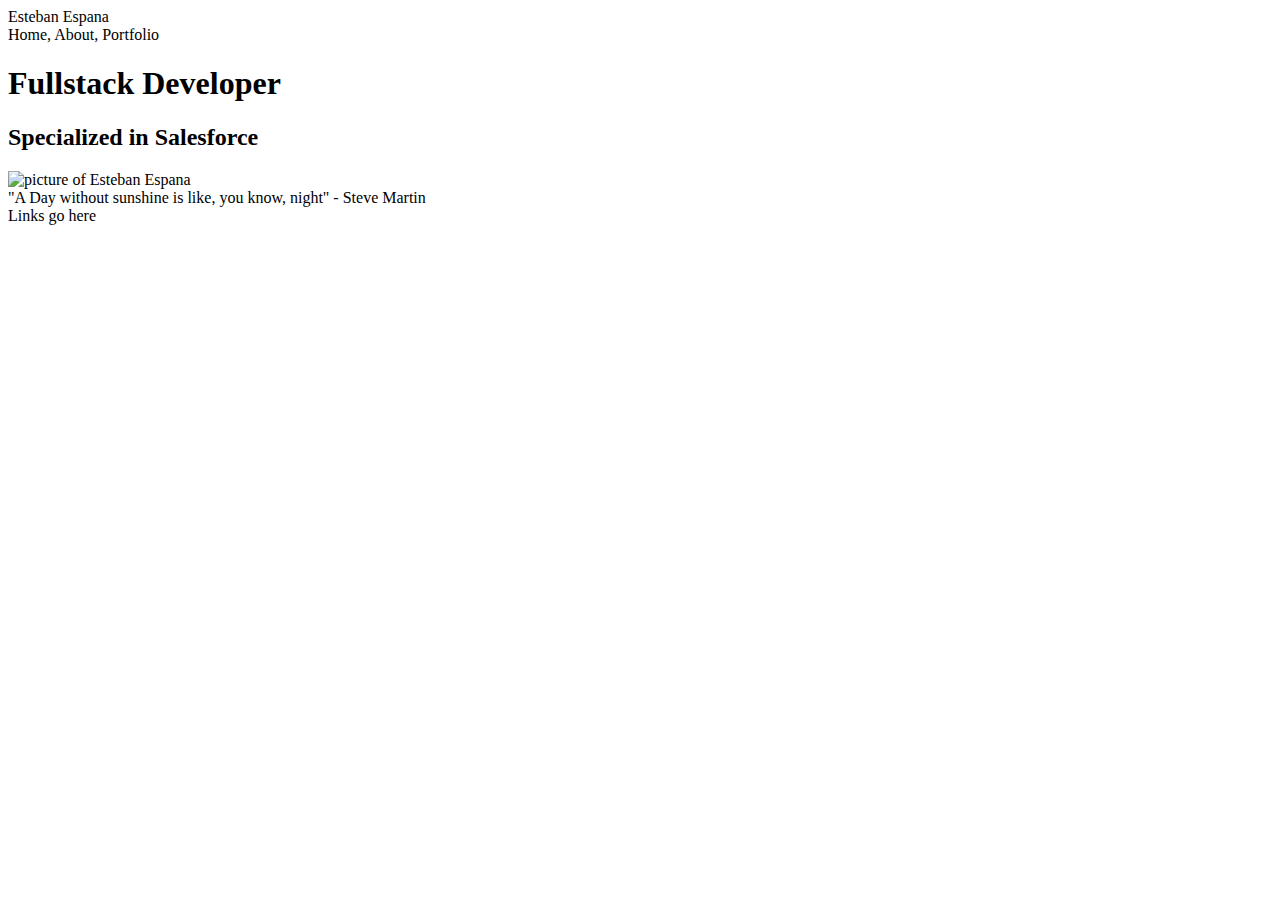
==== index.html @ 2d658282 "Base Home Page" ====
<!DOCTYPE html>
<html lang="en">
<head>
    <meta charset="UTF-8">
    <meta name="viewport" content="width=<device-width>, initial-scale=1.0">
    <title>Document</title>
</head>
<body>
    <nav>
        <div>
            Esteban Espana
        </div>
        <div>
            Home, About, Portfolio
        </div>
    </nav>
    <main>
        <h1>Fullstack Developer</h1>
        <h2>Specialized in Salesforce</h2>
        <img src="https://media.licdn.com/dms/image/C5603AQG78Q2Lxu9BtQ/profile-displayphoto-shrink_200_200/0/1516488818986?e=1723075200&v=beta&t=E61AbZzLQ6fozRLDb-R8reHP2jj_sWl2TWmKabBeXwc" alt="picture of Esteban Espana">
    </main>
    <div>
        "A Day without sunshine is like, you know, night" - Steve Martin
    </div>
    <footer>
        Links go here
    </footer>
</body>
</html>
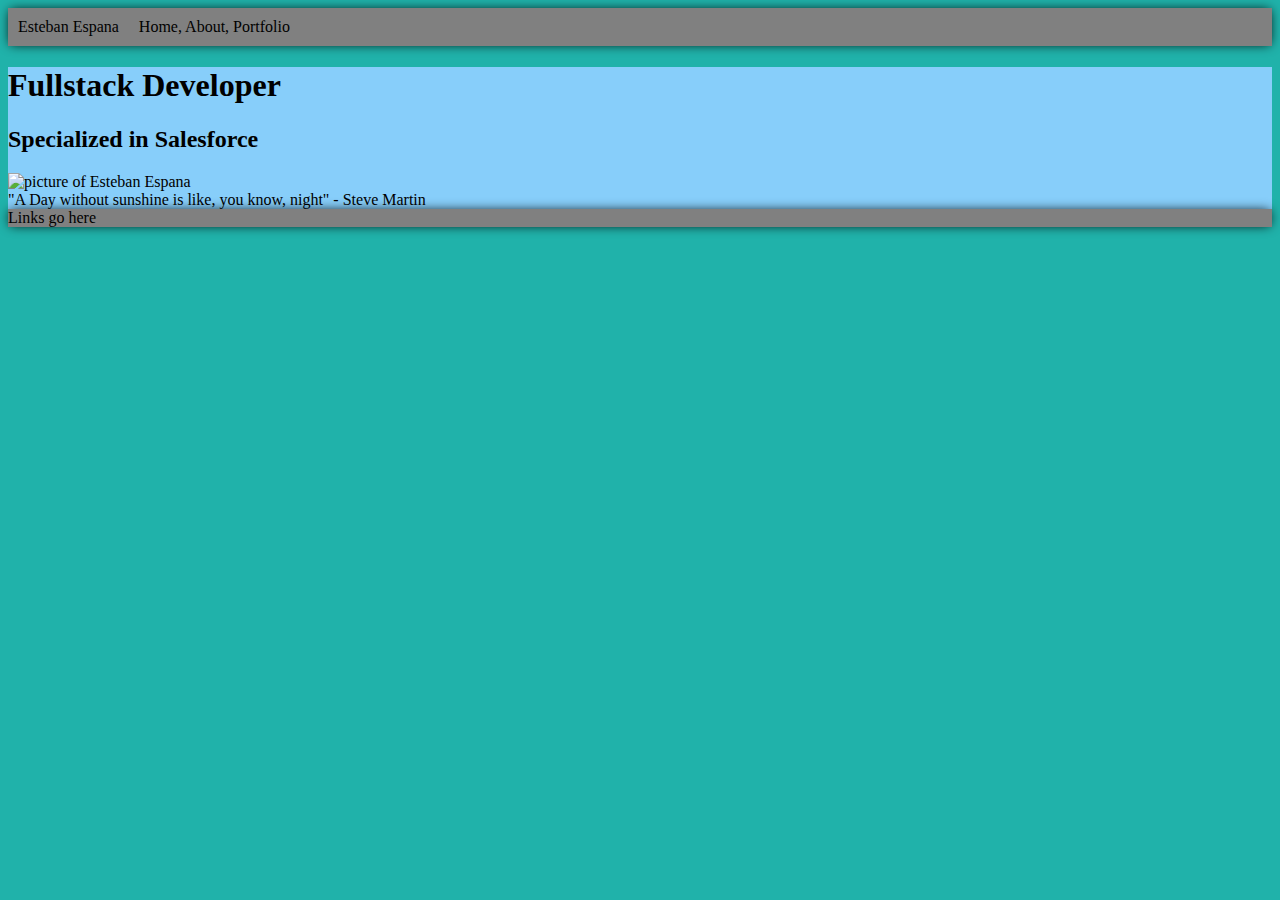
==== commit 924f4500: "Styling Draft 1" ====
--- a/index.html
+++ b/index.html
@@ -3,14 +3,15 @@
 <head>
     <meta charset="UTF-8">
     <meta name="viewport" content="width=<device-width>, initial-scale=1.0">
+    <link rel="stylesheet" href="styling.css">
     <title>Document</title>
 </head>
 <body>
     <nav>
-        <div>
+        <div class="name">
             Esteban Espana
         </div>
-        <div>
+        <div class="navLinks">
             Home, About, Portfolio
         </div>
     </nav>
@@ -19,7 +20,7 @@
         <h2>Specialized in Salesforce</h2>
         <img src="https://media.licdn.com/dms/image/C5603AQG78Q2Lxu9BtQ/profile-displayphoto-shrink_200_200/0/1516488818986?e=1723075200&v=beta&t=E61AbZzLQ6fozRLDb-R8reHP2jj_sWl2TWmKabBeXwc" alt="picture of Esteban Espana">
     </main>
-    <div>
+    <div class="quote">
         "A Day without sunshine is like, you know, night" - Steve Martin
     </div>
     <footer>
--- a/styling.css
+++ b/styling.css
@@ -0,0 +1,29 @@
+nav, footer{
+    display: flex;
+    width: 100%;
+    background-color: gray;
+    box-shadow: 0 0 12px -2px black;
+}
+
+.name{
+    display: flex;
+    margin: 10px;
+}
+
+.navLinks{
+    display: flex;
+    margin: 10px;
+    justify-content: flex-end;
+}
+
+body{
+    background-color: lightseagreen;
+}
+
+.quote, main{
+    background-color: lightskyblue;
+}
+
+hr{
+    color: black;
+}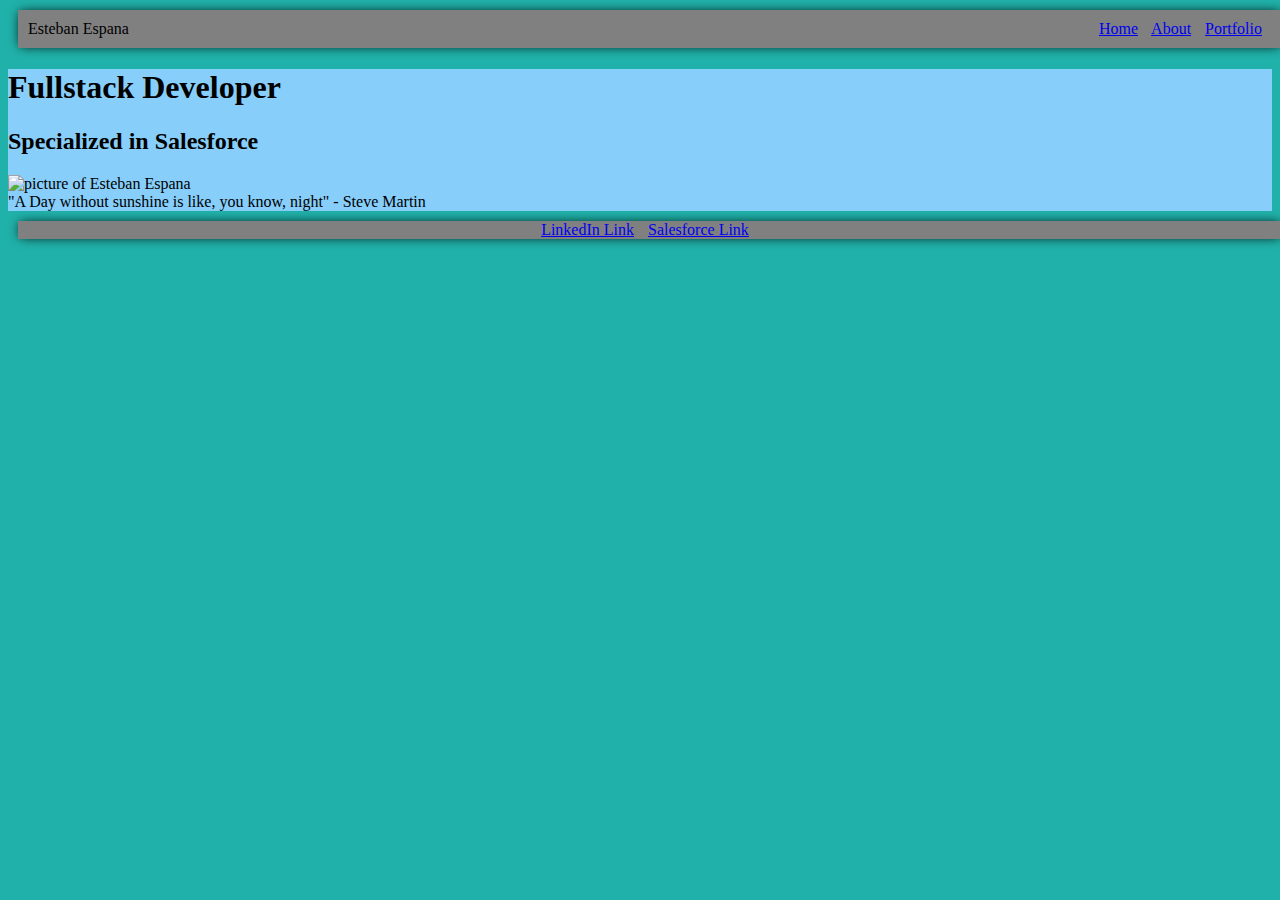
==== commit 34d77574: "This push should be enough for all points" ====
--- a/index.html
+++ b/index.html
@@ -4,15 +4,17 @@
     <meta charset="UTF-8">
     <meta name="viewport" content="width=<device-width>, initial-scale=1.0">
     <link rel="stylesheet" href="styling.css">
-    <title>Document</title>
+    <title>Esteban Espana</title>
 </head>
 <body>
     <nav>
-        <div class="name">
+        <div>
             Esteban Espana
         </div>
-        <div class="navLinks">
-            Home, About, Portfolio
+        <div>
+            <a href="index.html">Home</a>
+            <a href="about.html">About</a>
+            <a href="portfolio.html">Portfolio</a>
         </div>
     </nav>
     <main>
@@ -24,7 +26,10 @@
         "A Day without sunshine is like, you know, night" - Steve Martin
     </div>
     <footer>
-        Links go here
+        <div class="footerlinks">
+            <a href="#">LinkedIn Link</a>
+            <a href="#">Salesforce Link</a>
+        </div>
     </footer>
 </body>
 </html>--- a/styling.css
+++ b/styling.css
@@ -3,17 +3,22 @@
     width: 100%;
     background-color: gray;
     box-shadow: 0 0 12px -2px black;
-}
-
-.name{
-    display: flex;
+    justify-content: space-between;
     margin: 10px;
 }
 
-.navLinks{
-    display: flex;
+nav div{
     margin: 10px;
-    justify-content: flex-end;
+}
+
+a{
+    margin-left: auto;
+    margin-right: 10px;
+}
+
+.footerlinks{
+    margin-left: auto;
+    margin-right: auto;
 }
 
 body{
@@ -26,4 +31,8 @@
 
 hr{
     color: black;
+}
+
+img{
+    max-height: 100px;
 }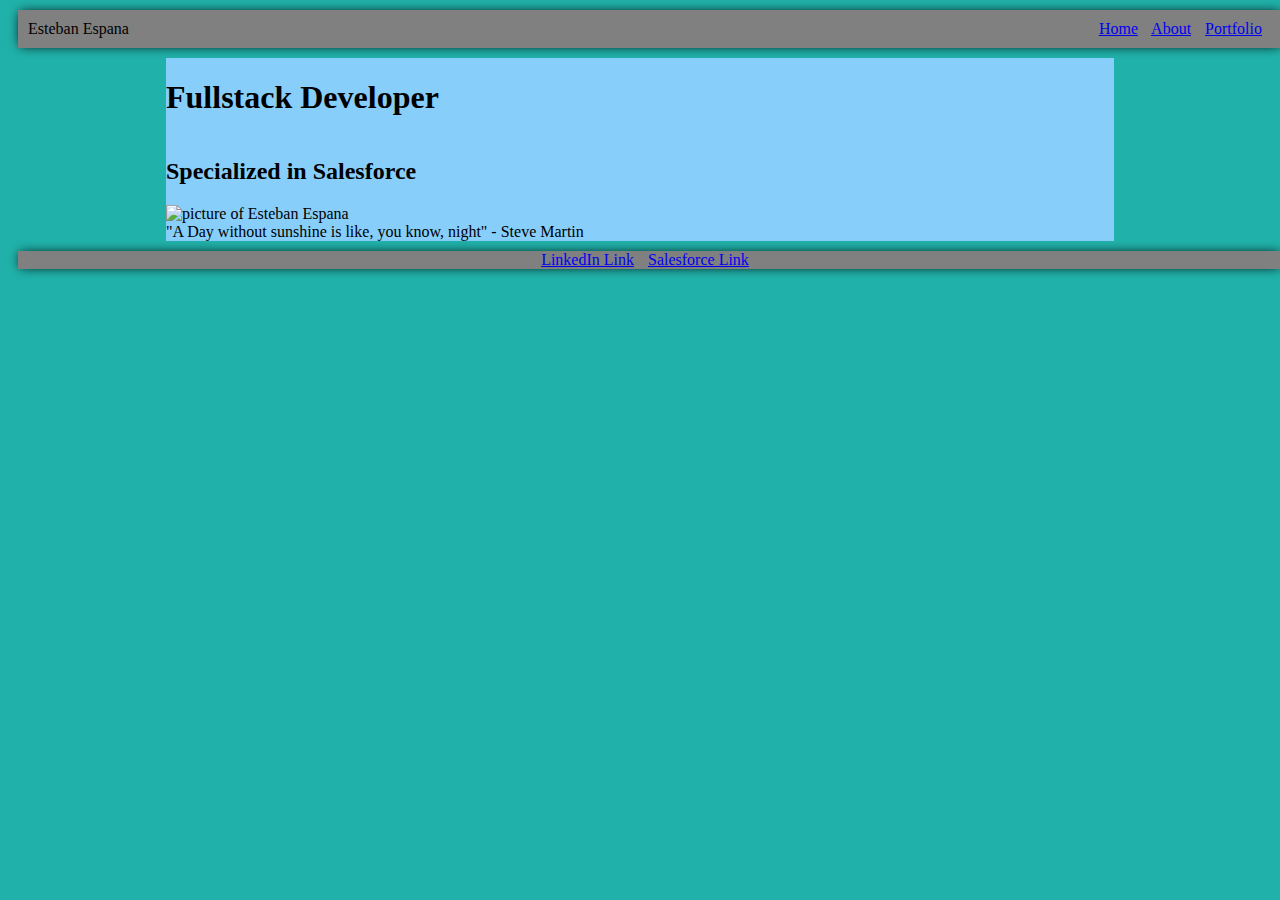
==== commit b692adc0: "I fixed the links in my headers" ====
--- a/index.html
+++ b/index.html
@@ -20,15 +20,15 @@
     <main>
         <h1>Fullstack Developer</h1>
         <h2>Specialized in Salesforce</h2>
-        <img src="https://media.licdn.com/dms/image/C5603AQG78Q2Lxu9BtQ/profile-displayphoto-shrink_200_200/0/1516488818986?e=1723075200&v=beta&t=E61AbZzLQ6fozRLDb-R8reHP2jj_sWl2TWmKabBeXwc" alt="picture of Esteban Espana">
+        <img class="profilepic" src="https://media.licdn.com/dms/image/C5603AQG78Q2Lxu9BtQ/profile-displayphoto-shrink_200_200/0/1516488818986?e=1723075200&v=beta&t=E61AbZzLQ6fozRLDb-R8reHP2jj_sWl2TWmKabBeXwc" alt="picture of Esteban Espana">
     </main>
     <div class="quote">
         "A Day without sunshine is like, you know, night" - Steve Martin
     </div>
     <footer>
         <div class="footerlinks">
-            <a href="#">LinkedIn Link</a>
-            <a href="#">Salesforce Link</a>
+            <a href="https://www.linkedin.com/in/esteban-españa-463578110">LinkedIn Link</a>
+            <a href="https://www.salesforce.com/trailblazer/estebanespana97">Salesforce Link</a>
         </div>
     </footer>
 </body>
--- a/styling.css
+++ b/styling.css
@@ -27,12 +27,28 @@
 
 .quote, main{
     background-color: lightskyblue;
+    display: flex;
+    justify-content: center;
+    max-width: 75%;
+    margin-left: auto;
+    margin-right: auto;
+    flex-direction: column;
 }
 
 hr{
     color: black;
 }
 
+.profilepic{
+    margin-right: auto;
+}
+
 img{
     max-height: 100px;
+}
+
+
+
+h1{
+    width: 100%;
 }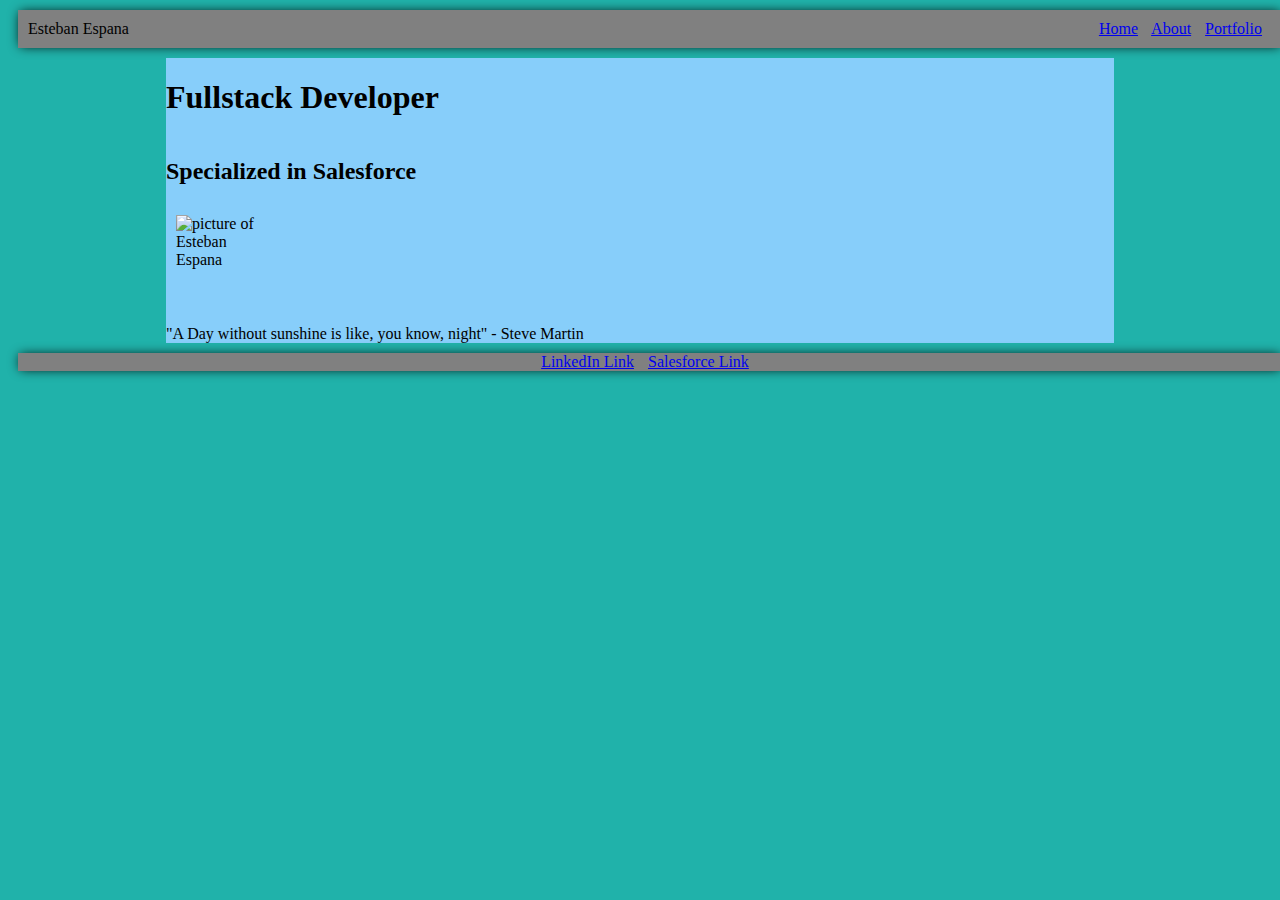
==== commit d9416341: "new updates" ====
--- a/index.html
+++ b/index.html
@@ -18,11 +18,13 @@
         </div>
     </nav>
     <main>
+        <div class="container">
         <h1>Fullstack Developer</h1>
         <h2>Specialized in Salesforce</h2>
-        <img class="profilepic" src="https://media.licdn.com/dms/image/C5603AQG78Q2Lxu9BtQ/profile-displayphoto-shrink_200_200/0/1516488818986?e=1723075200&v=beta&t=E61AbZzLQ6fozRLDb-R8reHP2jj_sWl2TWmKabBeXwc" alt="picture of Esteban Espana">
+        <img class="profilepic" src="https://media.licdn.com/dms/image/C5603AQG78Q2Lxu9BtQ/profile-displayphoto-shrink_200_200/0/1516488818986?e=1723075200&v=beta&t=E61AbZzLQ6fozRLDb-R8reHP2jj_sWl2TWmKabBeXwc" alt="picture of Esteban Espana" height="100" width="50">
+        </div>
     </main>
-    <div class="quote">
+<div class="quote">
         "A Day without sunshine is like, you know, night" - Steve Martin
     </div>
     <footer>
--- a/styling.css
+++ b/styling.css
@@ -35,20 +35,36 @@
     flex-direction: column;
 }
 
-hr{
-    color: black;
+img{
+    height: 100px;
+    width: auto;
+    float: right;
+    margin: 10px;
+}
+
+.leftimage{
+    max-height: 100px;
+    float: left;
+    margin: 10px;
 }
 
 .profilepic{
-    margin-right: auto;
+    height: 100px;
+    width: 100px;
+    float: right;
+    margin: 10px;
 }
-
-img{
-    max-height: 100px;
-}
-
 
 
 h1{
     width: 100%;
+}
+
+h2{
+    justify-content: center;
+}
+
+.container{
+    display: grid;
+    flex-direction: column;
 }